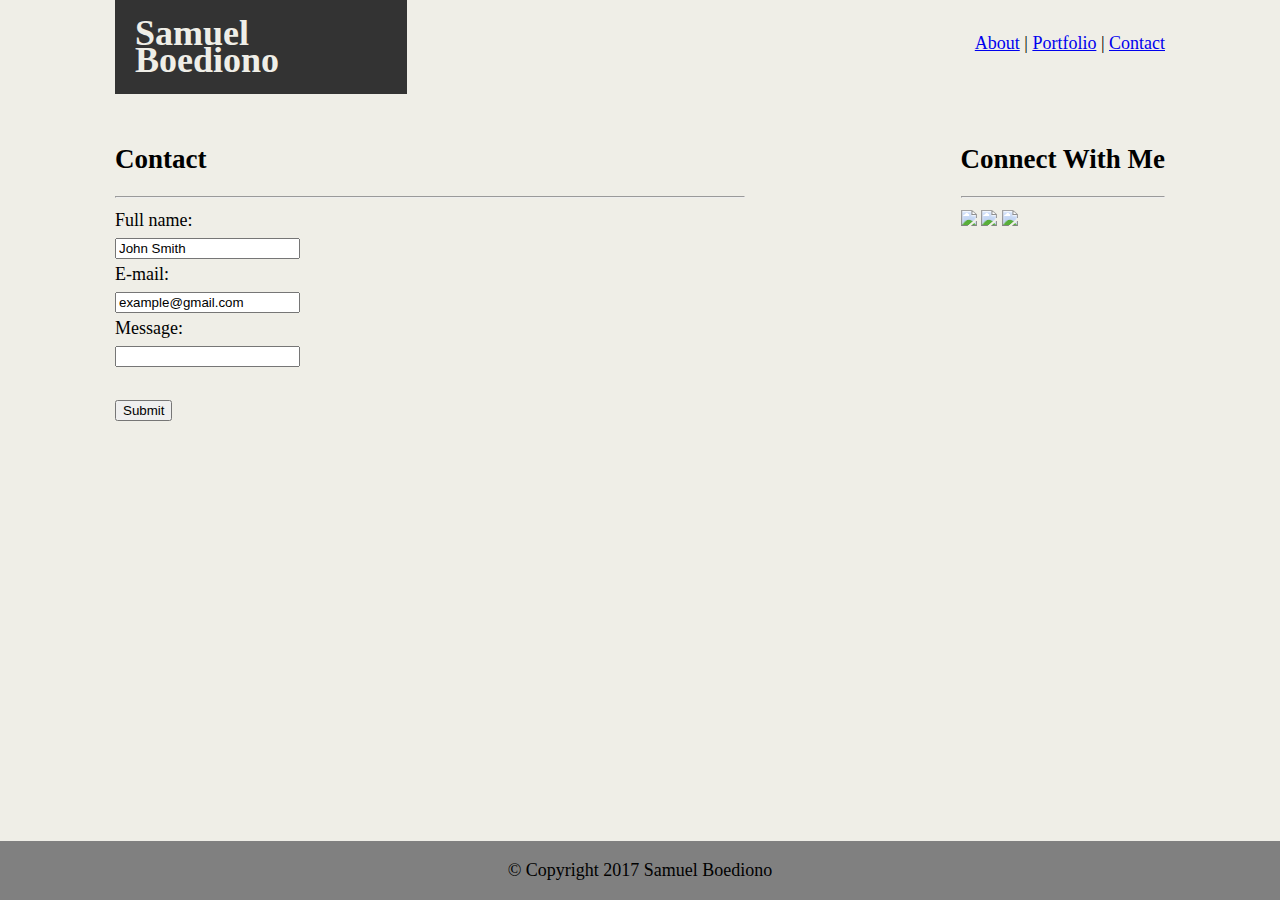
==== contact.html @ 542b5a62 "contact" ====
<!DOCTYPE html>
<html lang="en">
<head>

	<title>My Personal Website</title>

	<link rel="stylesheet" type="text/css" href="assets/css/style.css">

</head>

<body>
	
	<div class="container">

		<section id="Name">
			<h1>Samuel Boediono</h1>
		</section>

		<section id="Content">
			<a href="file:///C:/Users/samue/Desktop/Basic-Portfolio/index.html">About</a> | <a href="file:///C:/Users/samue/Desktop/Basic-Portfolio/portfolio.html">Portfolio</a> | <a href="file:///C:/Users/samue/Desktop/Basic-Portfolio/contact.html">Contact</a>
		</section>

	</div>
	
	<div class="container">

		<section id="Aboutme">
	
			<h2><strong>Contact</strong></h2>
			<hr>

			<form action="/action_page.php">
				Full name:
				<br>
				<input type="text" name="fullname" value="John Smith">
				<br>
				E-mail:
				<br>
				<input type="text" name="email" value="example@gmail.com">
				<br>
				Message:
				<br>
				<input type="text" name="message">
				<br><br>
				<input type="Submit" value="Submit">
			</form>
		</section>

		<section id="ConnectWithMe">
	
			<h2>Connect With Me</h2>
			<hr>

				<a href="https://github.com/" target="_blank"><img src="assets/images/github icon.png"></a>

				<a href="https://www.linkedin.com/feed/" target="_blank"><img src="assets/images/linkedin icon.png"></a>

				<a href="https://stackoverflow.com/" target="_blank"><img src="assets/images/Stack overflow.png"></a>
		</section>
	
	<div class="footer">&copy; Copyright 2017 Samuel Boediono</div>


</body>

</html>
---- assets/css/style.css ----
body {
	background-color: #efeee7;
	margin: 0;
	padding: 0;
	font-family: "Georgia", "Times New Roman", Times, serif;
	font-size: 18px;
	line-height: 150%;
	background-image: url(https://image.freepik.com/free-vector/grey-linen-texture-background_1053-253.jpg)
}

h1 {
  color: #efeee7;
  background-color: #333333;
  margin: 0;
  text-align: left;
  padding-top: 20px;
  padding-bottom: 20px;
  padding-left: 20px;
  padding-right:20px;
  width: 40%;
}

.container {
	width: 1050px;
	margin: 0 auto;
}

#Name,
#Content {
	float: left;
}

#Name {
	width: 60%;
}

#Content {
	float: right;
	margin-top: 30px;
}

#Aboutme,
#image {
	float: left;
}

#Aboutme {
	width: 60%;
	margin-top: 30px;
}

#ConnectWithMe {
	float: right;
	margin-top: 30px;
}

#image {
	margin-right: 30px;
	width: 250px;
	height: 200px;
}

.footer {
  position: absolute;
  right: 0;
  bottom: 0;
  left: 0;
  padding: 1rem;
  background-color: gray;
  text-align: center;
}
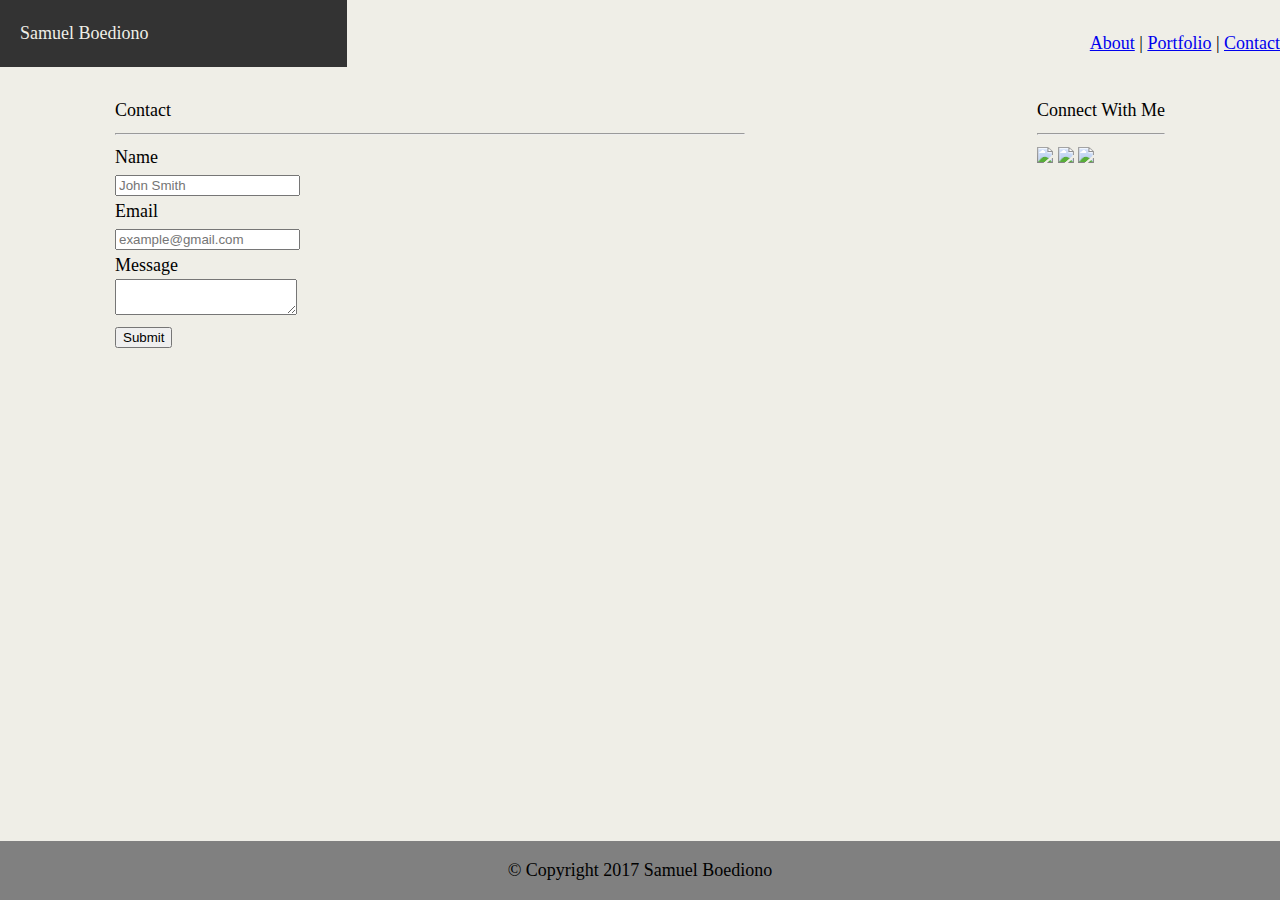
==== commit 5b6f1078: "contactmepage" ====
--- a/contact.html
+++ b/contact.html
@@ -3,6 +3,8 @@
 <head>
 
 	<title>My Personal Website</title>
+
+	<link rel="stylesheet" type="text/css" href="assets/css/reset.css">
 
 	<link rel="stylesheet" type="text/css" href="assets/css/style.css">
 
@@ -10,7 +12,7 @@
 
 <body>
 	
-	<div class="container">
+	<div class="container1">
 
 		<section id="Name">
 			<h1>Samuel Boediono</h1>
@@ -29,21 +31,24 @@
 			<h2><strong>Contact</strong></h2>
 			<hr>
 
-			<form action="/action_page.php">
-				Full name:
-				<br>
-				<input type="text" name="fullname" value="John Smith">
-				<br>
-				E-mail:
-				<br>
-				<input type="text" name="email" value="example@gmail.com">
-				<br>
-				Message:
-				<br>
-				<input type="text" name="message">
-				<br><br>
-				<input type="Submit" value="Submit">
-			</form>
+			<div class="contactform">
+
+				<form action="#" method="get">
+
+					<p class="name">Name</p>
+					<input type="text" class="inputName" name="Full-Name" placeholder="John Smith" required>
+
+					<p class="name">Email</p>
+					<input type="email" class="inputName" name="Full-Name" placeholder="example@gmail.com" required>
+
+					<p class="name">Message</p>
+					<textarea required></textarea>
+
+					<div class="sendBtn">
+						<button type="submit">Submit</button>
+					</div>
+				</form>
+			</div>
 		</section>
 
 		<section id="ConnectWithMe">
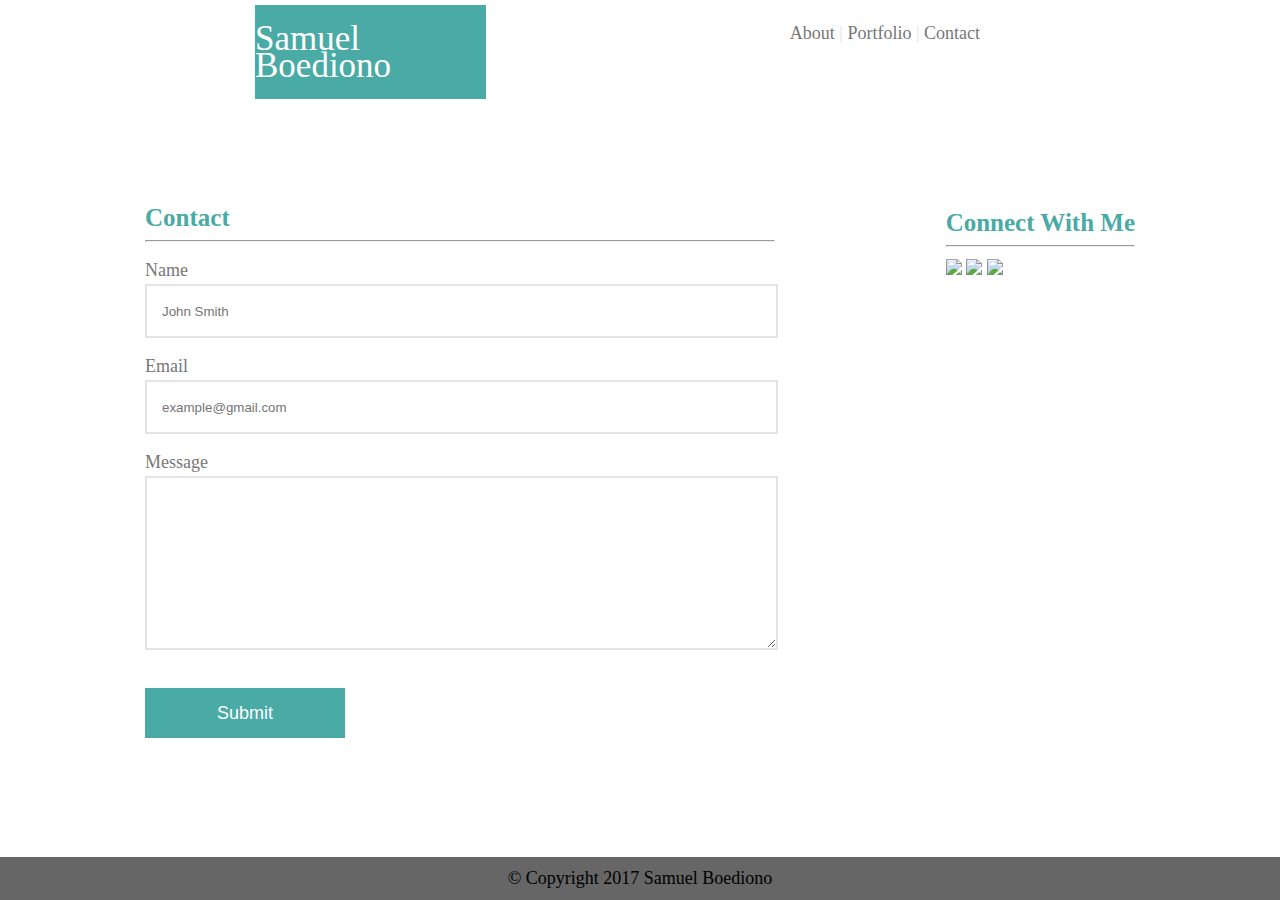
==== commit 349635a9: "contactpage" ====
--- a/contact.html
+++ b/contact.html
@@ -19,7 +19,7 @@
 		</section>
 
 		<section id="Content">
-			<a href="file:///C:/Users/samue/Desktop/Basic-Portfolio/index.html">About</a> | <a href="file:///C:/Users/samue/Desktop/Basic-Portfolio/portfolio.html">Portfolio</a> | <a href="file:///C:/Users/samue/Desktop/Basic-Portfolio/contact.html">Contact</a>
+			<a href="index.html">About</a> | <a href="portfolio.html">Portfolio</a> | <a href="contact.html">Contact</a>
 		</section>
 
 	</div>
--- a/assets/css/style.css
+++ b/assets/css/style.css
@@ -1,6 +1,6 @@
 body {
-	background-color: #efeee7;
-	margin: 0;
+	background: #ffffff;
+	margin-bottom: 100px;
 	padding: 0;
 	font-family: "Georgia", "Times New Roman", Times, serif;
 	font-size: 18px;
@@ -9,15 +9,29 @@
 }
 
 h1 {
-  color: #efeee7;
-  background-color: #333333;
+  color: #fff;
+  background-color: #4aaaa5;
   margin: 0;
   text-align: left;
   padding-top: 20px;
   padding-bottom: 20px;
-  padding-left: 20px;
-  padding-right:20px;
-  width: 40%;
+  width: 44%;
+  font-size: 35px;
+}
+
+a {
+	color: #777777;
+	text-decoration: none;
+}
+
+hr {
+	color: #777777;
+}
+
+h2 {
+	font-size: 25px;
+	font-weight: bold;
+	color: #4aaaa5;
 }
 
 .container {
@@ -25,18 +39,31 @@
 	margin: 0 auto;
 }
 
-#Name,
-#Content {
-	float: left;
+.container1 {
+	width: 100%;
+	margin: 0 auto;
+	background-color: white;
+	height: 72.2px;
 }
 
-#Name {
-	width: 60%;
+.container::after {
+  	content: "";
+  	display: block;
+  	clear: both;
+ }
+
+#Name{
+	float: left;
+	width: 41%;
+	margin-left: 255px;
+	margin-top: 5px;
 }
 
 #Content {
 	float: right;
-	margin-top: 30px;
+	margin-right: 300px;
+	margin-top: 20px;
+	color: #e3e3e3;
 }
 
 #Aboutme,
@@ -46,26 +73,97 @@
 
 #Aboutme {
 	width: 60%;
-	margin-top: 30px;
+	margin-top: 75px;
+	background: #fff;
+  	border: 30px solid #fff;
 }
 
 #ConnectWithMe {
 	float: right;
-	margin-top: 30px;
+	margin-top: 80px;
+	background: #fff;
+  	border: 30px solid #fff;
 }
 
 #image {
 	margin-right: 30px;
-	width: 250px;
+	width: 275px;
+	height: 250px;
+}
+
+.footer {
+  position: fixed;
+  right: 0;
+  bottom: 0;
+  left: 0;
+  padding: 0.5rem;
+  background-color: #666666;
+  text-align: center;
+}
+
+.work {
+	position: relative;
+	float: left;
+	width: 50%;
+}
+
+.work img {
+	width: 90%;
+	margin: 20px 5px 20px 10px;
+	position: relative;
+	opacity: 0.8;
 	height: 200px;
 }
 
-.footer {
-  position: absolute;
-  right: 0;
-  bottom: 0;
-  left: 0;
-  padding: 1rem;
-  background-color: gray;
-  text-align: center;
-}+.work h3 {
+	position: absolute;
+	top: 150px; 
+   	left: 10px; 
+   	width: 80.5%;
+   	color: white;   
+   	background: #4aaaa5; 
+   	text-align: center;
+   	padding: 15px;
+}
+
+.contactform {
+	width: 100%;
+	height: 435px;
+	margin: 15px auto;
+}
+
+.contactform form input {
+	width: 95%;
+	height: 50px;
+	padding: 0 15px;
+	border: 2px solid #e3e3e3;
+	margin-bottom: 15px;
+}
+
+p.name {
+	color: #777777;
+}
+
+.contactform form textarea {
+	width: 95%;
+	height: 150px;
+	border: 2px solid #e3e3e3;
+	padding: 10px 15px;
+	margin-bottom: 15px;
+}
+
+.sendBtn {
+	width: 100%;
+	height: auto;
+	margin-top: 15px;
+}
+
+.sendBtn button {
+	width: 200px;
+	height: 50px;
+	font-size: 18px;
+	background: #4aaaa5;
+	color: #fff;
+	border: none;
+	cursor: pointer;
+}
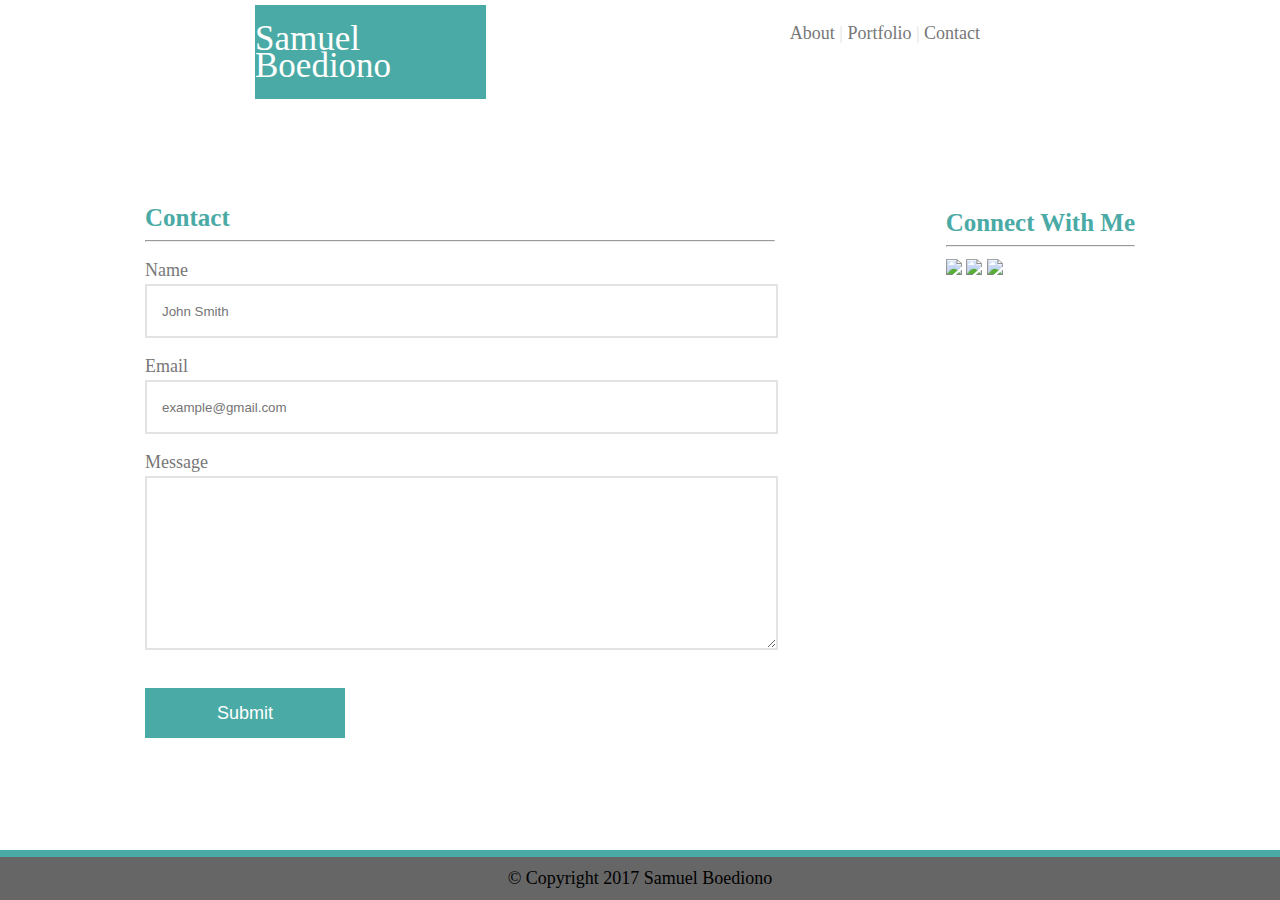
==== commit 04fd2539: "contactpage" ====
--- a/contact.html
+++ b/contact.html
@@ -56,13 +56,14 @@
 			<h2>Connect With Me</h2>
 			<hr>
 
-				<a href="https://github.com/" target="_blank"><img src="assets/images/github icon.png"></a>
+				<a href="https://github.com/" target="_blank"><img src="assets/images/githubicon.png"></a>
 
-				<a href="https://www.linkedin.com/feed/" target="_blank"><img src="assets/images/linkedin icon.png"></a>
+				<a href="https://www.linkedin.com/feed/" target="_blank"><img src="assets/images/linkedinicon.png"></a>
 
-				<a href="https://stackoverflow.com/" target="_blank"><img src="assets/images/Stack overflow.png"></a>
+				<a href="https://stackoverflow.com/" target="_blank"><img src="assets/images/stackoverflow.png"></a>
 		</section>
-	
+	</div>
+
 	<div class="footer">&copy; Copyright 2017 Samuel Boediono</div>
 
 
--- a/assets/css/style.css
+++ b/assets/css/style.css
@@ -43,7 +43,7 @@
 	width: 100%;
 	margin: 0 auto;
 	background-color: white;
-	height: 72.2px;
+	height: 71.5px;
 }
 
 .container::after {
@@ -99,6 +99,7 @@
   padding: 0.5rem;
   background-color: #666666;
   text-align: center;
+  border-top: 7px solid #4aaaa5;
 }
 
 .work {
